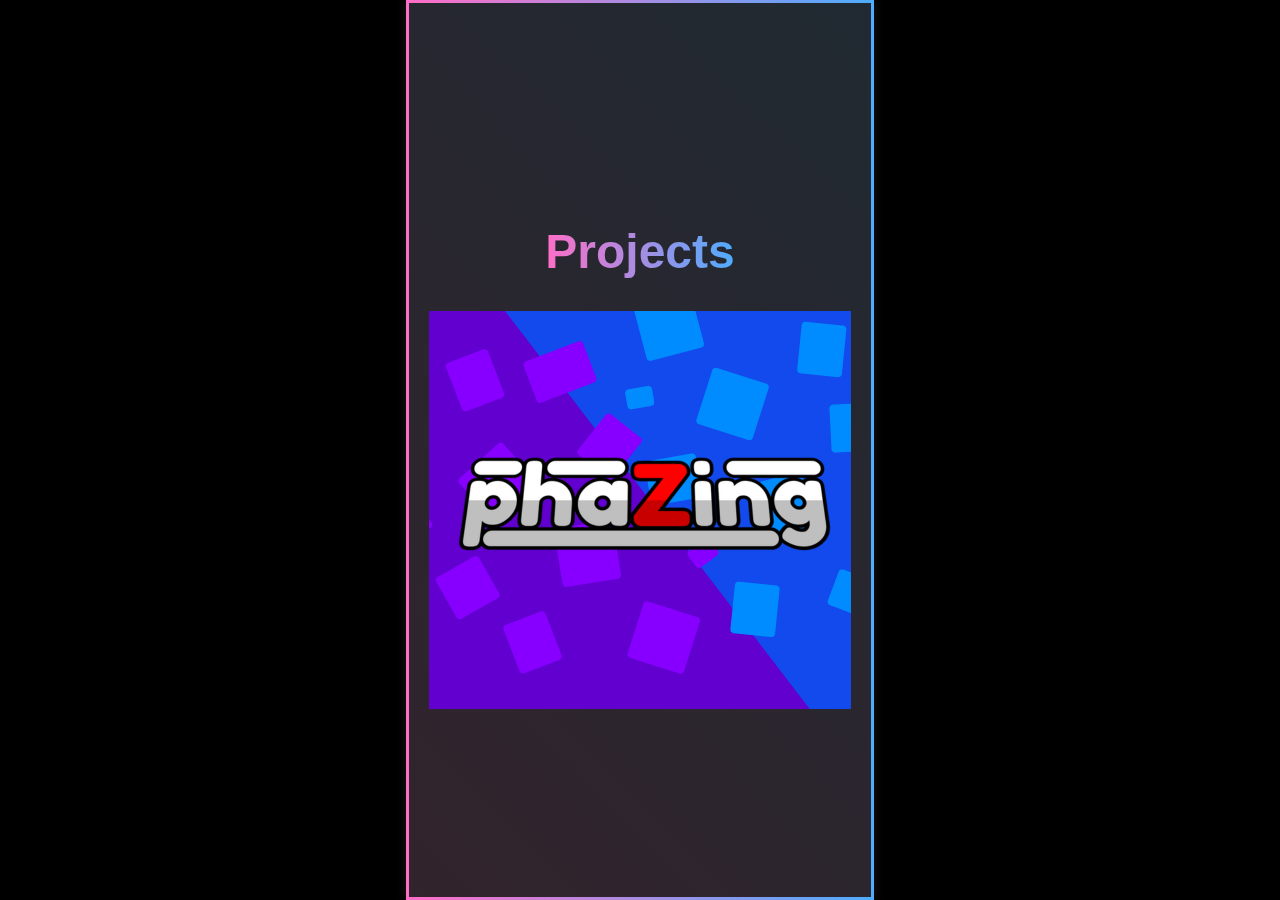
==== projects.html @ bc3f899f "Added projects page" ====
<!DOCTYPE html>
<html lang="en">
<head>
    <meta charset="UTF-8">
    <meta name="viewport" content="width=device-width, initial-scale=1.0">
    <meta http-equiv="X-UA-Compatible" content="ie=edge">
    <title>About Joe E</title>
    <link rel="stylesheet" href="styles.css">
    <div class="rain">
        <div class="drop"></div>
        <div class="drop"></div>
        <div class="drop"></div>
        <div class="drop"></div>
        <div class="drop"></div>
        <div class="drop"></div>
        <div class="drop"></div>
        <div class="drop"></div>
        <div class="drop"></div>
    </div>    
</head>
<body>
    <div class="container">
        <h1>Projects</h1>

        <img src="/phazing.png" alt="I like this TV character" class="featured-image">
</body>
</html>
---- styles.css ----
html, body {
    height: 100%;
    margin: 0;
    padding: 0;
    font-family: Arial, sans-serif;
    background-color: #000000;
    color: #FFFFFF;
    display: flex;
    justify-content: center;
    align-items: center;
}

.container {
    height: 100vh;
    width: 100%;
    display: flex;
    flex-direction: column;
    justify-content: center;
    align-items: center;
    padding: 20px;
    background-color: rgba(26, 26, 26, 0.8); 
    box-shadow: 0px 0px 10px rgba(255, 255, 255, 0.1);
    border: 5px solid;
    border-image: linear-gradient(to right, #ff6ec7, #4facfe) 1; 
    box-sizing: border-box; 
    animation: pacing 3s ease-in-out infinite;
    z-index: 10; 
}


h1 {
    background: linear-gradient(to right, #ff6ec7, #4facfe);
    background-clip: text;
    color: transparent;
    font-size: 3rem;
    text-align: center;
    transition: all 0.4s ease;
}

h1:hover {
    text-shadow: 0px 0px 20px rgba(255, 255, 255, 0.6);
    transform: scale(1.05);

}

h2, h3 {
    color: hwb(0 100% 0%);
    text-align: center;
}

p {
    line-height: 1.6;
    text-align: center;
}

ul, ol {
    margin-left: 0;
    text-align: center;
    list-style-position: inside;
}

a {
    color: hwb(0 100% 0%);
    text-decoration: none;
}

a:hover {
    text-decoration: underline;
}

button {
    padding: 11px 18px;
    font-size: 20px;
    border: none;
    border-radius: 10px;
    background-color: #000000c5; 
    color: white;
    cursor: pointer;
    transition: all 0.3s ease;
    margin: 10px;
}

button:hover {
    background-color: hsla(0, 0%, 3%, 0.349);
    border: 2px solid transparent;
    background-clip: padding-box;
    box-shadow: 0 0 10px rgba(255, 255, 255, 0.3);
    border-image: linear-gradient(to right, #ff6ec7, #4facfe) 1;
    transform: scale(1.05);
}

.container {
    position: relative; /* Ensure the container can contain the gradient */
    z-index: 1; /* Keep it above the background */
    padding: 20px;
    text-align: center; /* Center text within the container */
    border: 3px solid transparent; /* Ensures the border is there for gradient effect */
    border-image: linear-gradient(to right, #ff6ec7, #4facfe) 1; /* Gradient border */
    background: rgba(26, 26, 26, 0.8); /* Dark background for container */
}

.container::before {
    content: '';
    position: absolute;
    top: 0;
    left: 0;
    right: 0;
    bottom: 0;
    background: linear-gradient(45deg, rgba(255, 110, 199, 0.5), rgba(79, 172, 254, 0.5)); /* Pink to blue gradient */
    z-index: -1; /* Place behind the container content */
    animation: rotateGradient 10s linear infinite; /* Rotating animation */
    opacity: 0.2; /* Very subtle */
}
body {
    background-color: #222; /* Dark background for contrast */
    overflow: hidden; /* Prevent scrollbars */
    position: relative; /* Required for absolute positioning of rain */
}

.rain {
    position: absolute;
    top: 0;
    left: 0; /* Changed to 0 to cover the entire width */
    width: 100%;
    height: 100%;
    overflow: hidden;
    pointer-events: none; /* Prevent rain from interfering with clicks */
}

.drop {
    position: absolute;
    bottom: 100%;
    width: 2px;
    height: 20px;
    background: rgba(255, 255, 255, 0.5); /* White with slight transparency */
    animation: fall linear infinite;
}

@keyframes fall {
    to {
        transform: translateY(100vh);
    }
}

/* Generate multiple rain drops */
.drop:nth-child(1) { left: 5%; animation-duration: 1s; }
.drop:nth-child(2) { left: 15%; animation-duration: 1.2s; }
.drop:nth-child(3) { left: 25%; animation-duration: 0.8s; }
.drop:nth-child(4) { left: 35%; animation-duration: 1.5s; }
.drop:nth-child(5) { left: 45%; animation-duration: 1.1s; }
.drop:nth-child(6) { left: 55%; animation-duration: 0.9s; }
.drop:nth-child(7) { left: 65%; animation-duration: 1.3s; }
.drop:nth-child(8) { left: 75%; animation-duration: 1.6s; }
.drop:nth-child(9) { left: 85%; animation-duration: 1.4s; }
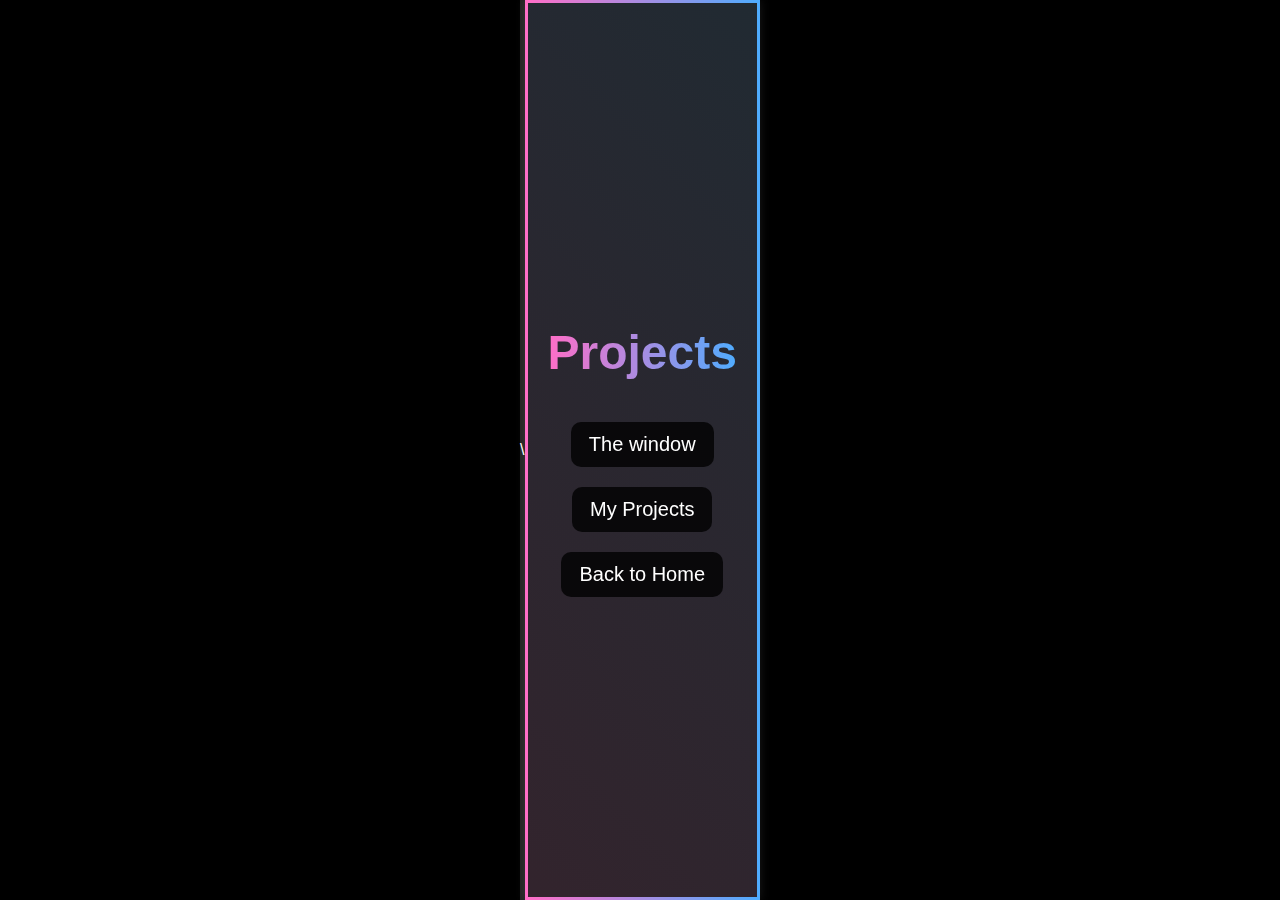
==== commit ec55f61a: "Did many things" ====
--- a/projects.html
+++ b/projects.html
@@ -18,10 +18,12 @@
         <div class="drop"></div>
     </div>    
 </head>
-<body>
+<body>\
+    <div class="lightning"></div>
     <div class="container">
         <h1>Projects</h1>
-
-        <img src="/phazing.png" alt="I like this TV character" class="featured-image">
+        <a href="window.html"><button>The window</button></a>
+        <a href="projects.html"><button>My Projects </button></a>     
+        <a href="index.html"><button>Back to Home</button></a>
 </body>
 </html>--- a/styles.css
+++ b/styles.css
@@ -152,3 +152,76 @@
 .drop:nth-child(7) { left: 65%; animation-duration: 1.3s; }
 .drop:nth-child(8) { left: 75%; animation-duration: 1.6s; }
 .drop:nth-child(9) { left: 85%; animation-duration: 1.4s; }
+
+.container {
+    text-align: center;
+    position: relative;
+    z-index: 10; /* Ensure content is above lightning */
+}
+
+.lightning {
+    position: fixed;
+    top: 0;
+    left: 0;
+    width: 100%;
+    height: 100%;
+    background: rgba(255, 255, 255, 0.2); /* White with transparency */
+    opacity: 0;
+    z-index: 5; /* Layer behind content */
+    pointer-events: none; /* Prevent interaction with this layer */
+    animation: lightning 1s infinite; /* Repeat animation */
+}
+
+.pour {
+    position: absolute;
+    top: 0;
+    left: 0; /* Changed to 0 to cover the entire width */
+    width: 100%;
+    height: 100%;
+    overflow: hidden;
+    pointer-events: none; /* Prevent rain from interfering with clicks */
+}
+
+.drop {
+    position: absolute;
+    bottom: 100%;
+    width: 2px;
+    height: 20px;
+    background: rgba(255, 255, 255, 0.5); /* White with slight transparency */
+    animation: fall linear infinite;
+}
+
+@keyframes fall {
+    to {
+        transform: translateY(100vh);
+    }
+}
+
+/* Generate multiple rain drops */
+.drop:nth-child(1) { left: 5%; animation-duration: 0.3s; }
+.drop:nth-child(2) { left: 15%; animation-duration: 0.4s; }
+.drop:nth-child(3) { left: 25%; animation-duration: 0.3s; }
+.drop:nth-child(4) { left: 35%; animation-duration: 0.2s; }
+.drop:nth-child(5) { left: 47%; animation-duration: 0.3s; }
+.drop:nth-child(6) { left: 55%; animation-duration: 0.4s; }
+.drop:nth-child(7) { left: 65%; animation-duration: 0.3s; }
+.drop:nth-child(8) { left: 75%; animation-duration: 0.2s; }
+.drop:nth-child(9) { left: 85%; animation-duration: 0.2s; }
+.drop:nth-child(10) { left: 5%; animation-duration: 0.5s; }
+.drop:nth-child(11) { left: 16%; animation-duration: 0.3s; }
+.drop:nth-child(12) { left: 22%; animation-duration: 0.2s; }
+.drop:nth-child(13) { left: 33%; animation-duration: 0.2s; }
+.drop:nth-child(14) { left: 48%; animation-duration: 0.5s; }
+.drop:nth-child(15) { left: 92%; animation-duration: 0.3s; }
+.drop:nth-child(16) { left: 62%; animation-duration: 0.4s; }
+.drop:nth-child(17) { left: 71%; animation-duration: 0.3s; }
+.drop:nth-child(18) { left: 89%; animation-duration: 0.2s; }
+.drop:nth-child(19) { left: 9%; animation-duration: 0.4s; }
+.drop:nth-child(20) { left: 12%; animation-duration: 0.3s; }
+.drop:nth-child(21) { left: 20%; animation-duration: 0.2s; }
+.drop:nth-child(22) { left: 39%; animation-duration: 0.4s; }
+.drop:nth-child(23) { left: 44%; animation-duration: 0.4s; }
+.drop:nth-child(24) { left: 57%; animation-duration: 0.2s; }
+.drop:nth-child(25) { left: 62%; animation-duration: 0.5s; }
+.drop:nth-child(26) { left: 77%; animation-duration: 0.3s; }
+.drop:nth-child(27) { left: 80%; animation-duration: 0.4s; }